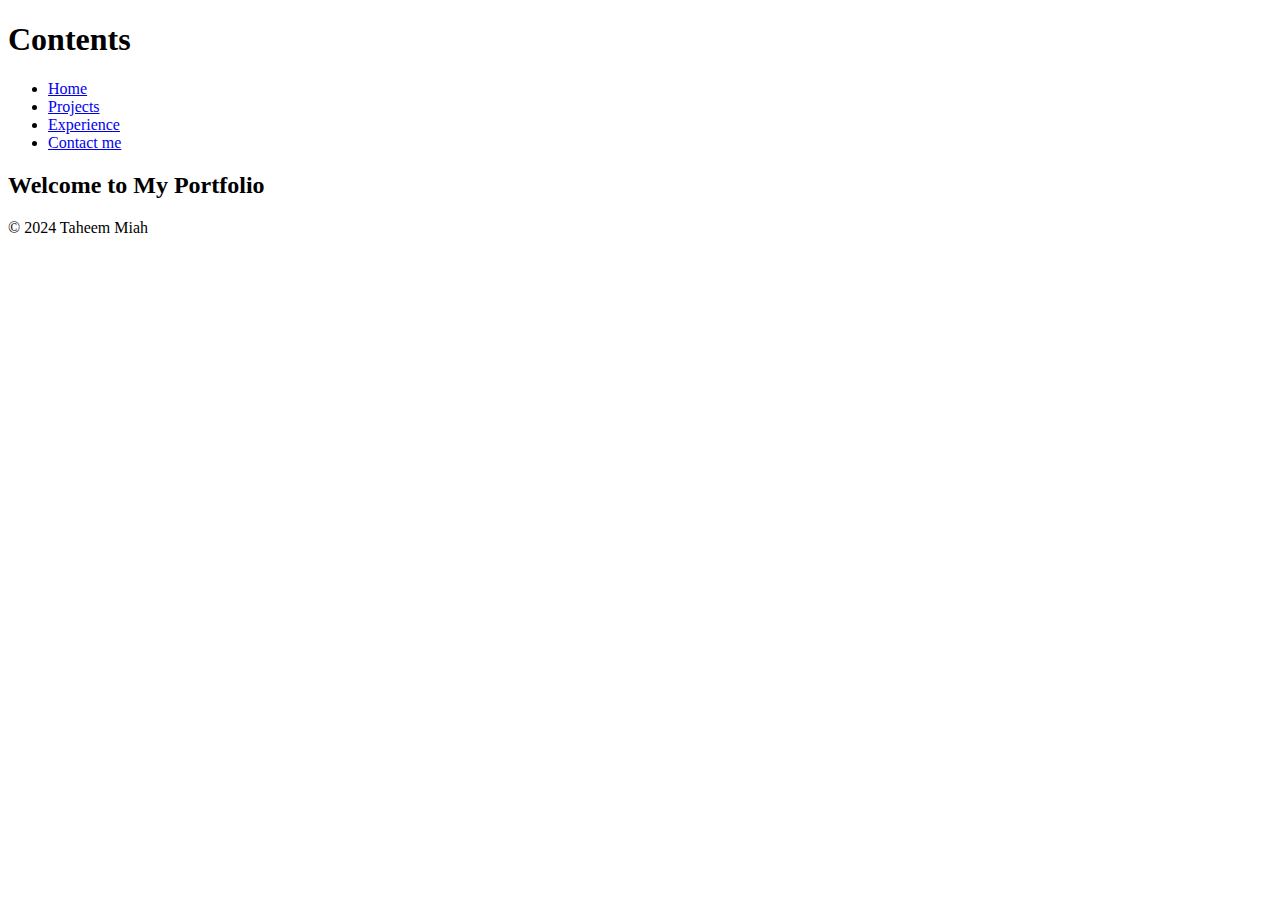
==== Website/index.html @ 2d8e34cc "Add files via upload" ====
<!DOCTYPE html>
<html>
<head>
  <title>Taheem</title>
  <link rel="stylesheet" href = "Website/CSS/main.css">
</head>
<body>
  <header>
    <!-- Header content goes here -->
    <h1>Contents</h1>
    <nav>
      <!-- Navigation menu goes here -->
      <ul>
        <li><a href="#">Home</a></li>
        <li><a href="Website/Pages/projects.html">Projects</a></li>
        <li><a href="Website/Pages/experience.html">Experience</a></li>
	<li><a href="Website/Pages/contact.html">Contact me</a></li>
      </ul>
    </nav>
  </header>

  <main>
    <!-- Body content goes here -->
    <h2>Welcome to My Portfolio</h2>
    <p> </p>
  </main>

  <footer>
    <!-- Footer content goes here -->
    <p>&copy; 2024 Taheem Miah</p>
  </footer>
</body>
</html>
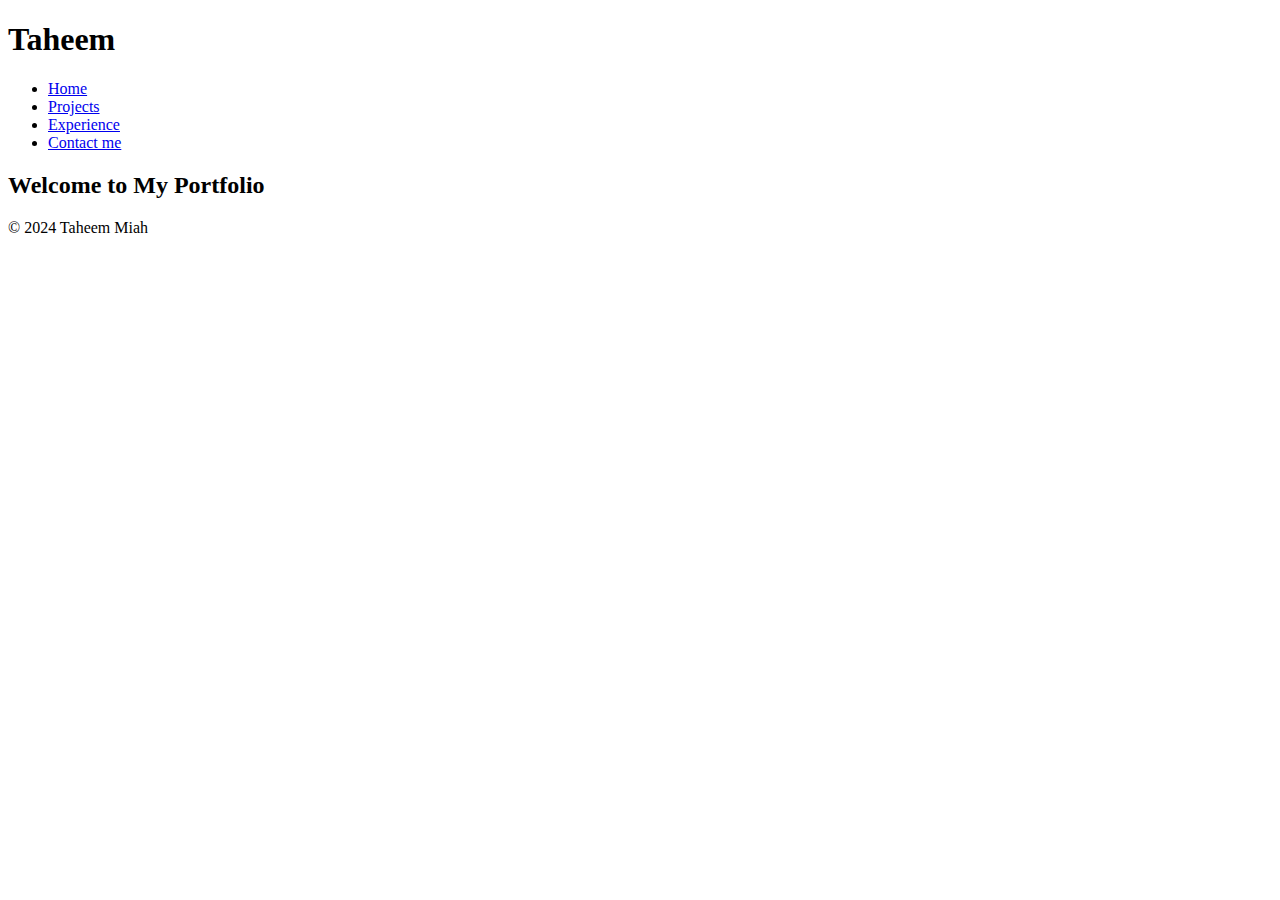
==== commit a9645d5d: "Update index.html" ====
--- a/Website/index.html
+++ b/Website/index.html
@@ -7,13 +7,13 @@
 <body>
   <header>
     <!-- Header content goes here -->
-    <h1>Contents</h1>
+    <h1>Taheem</h1>
     <nav>
       <!-- Navigation menu goes here -->
       <ul>
         <li><a href="#">Home</a></li>
         <li><a href="Website/Pages/projects.html">Projects</a></li>
-        <li><a href="Website/Pages/experience.html">Experience</a></li>
+        <li><a href="Website/Pages/experience.html">Experience</a></limap>
 	<li><a href="Website/Pages/contact.html">Contact me</a></li>
       </ul>
     </nav>
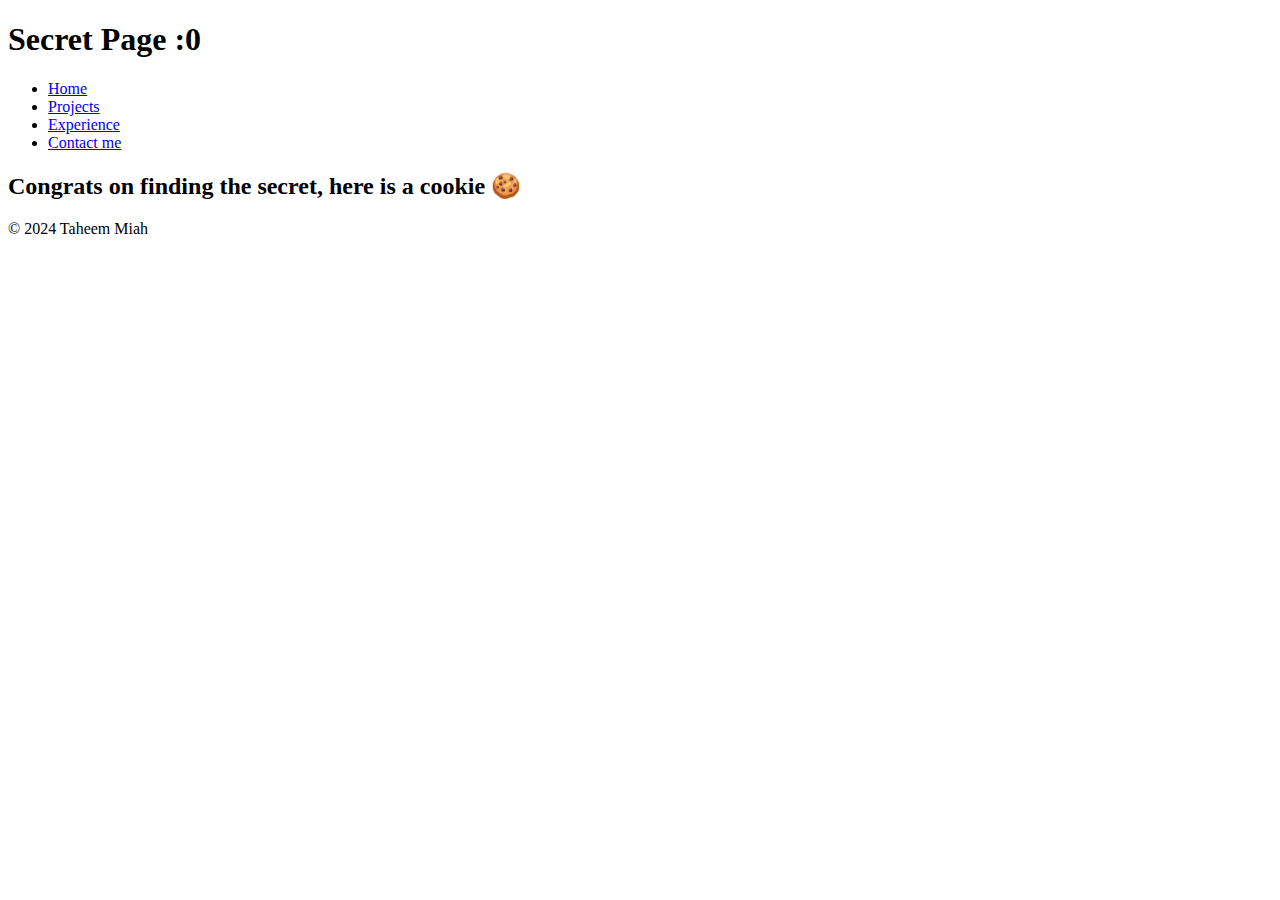
==== commit f6f9edc2: "Update index.html" ====
--- a/Website/index.html
+++ b/Website/index.html
@@ -1,13 +1,13 @@
 <!DOCTYPE html>
 <html>
 <head>
-  <title>Taheem</title>
+  <title>Taheem :)</title>
   <link rel="stylesheet" href = "Website/CSS/main.css">
 </head>
 <body>
   <header>
     <!-- Header content goes here -->
-    <h1>Taheem</h1>
+    <h1>Secret Page :0</h1>
     <nav>
       <!-- Navigation menu goes here -->
       <ul>
@@ -21,7 +21,7 @@
 
   <main>
     <!-- Body content goes here -->
-    <h2>Welcome to My Portfolio</h2>
+    <h2>Congrats on finding the secret, here is a cookie 🍪 </h2>
     <p> </p>
   </main>
 
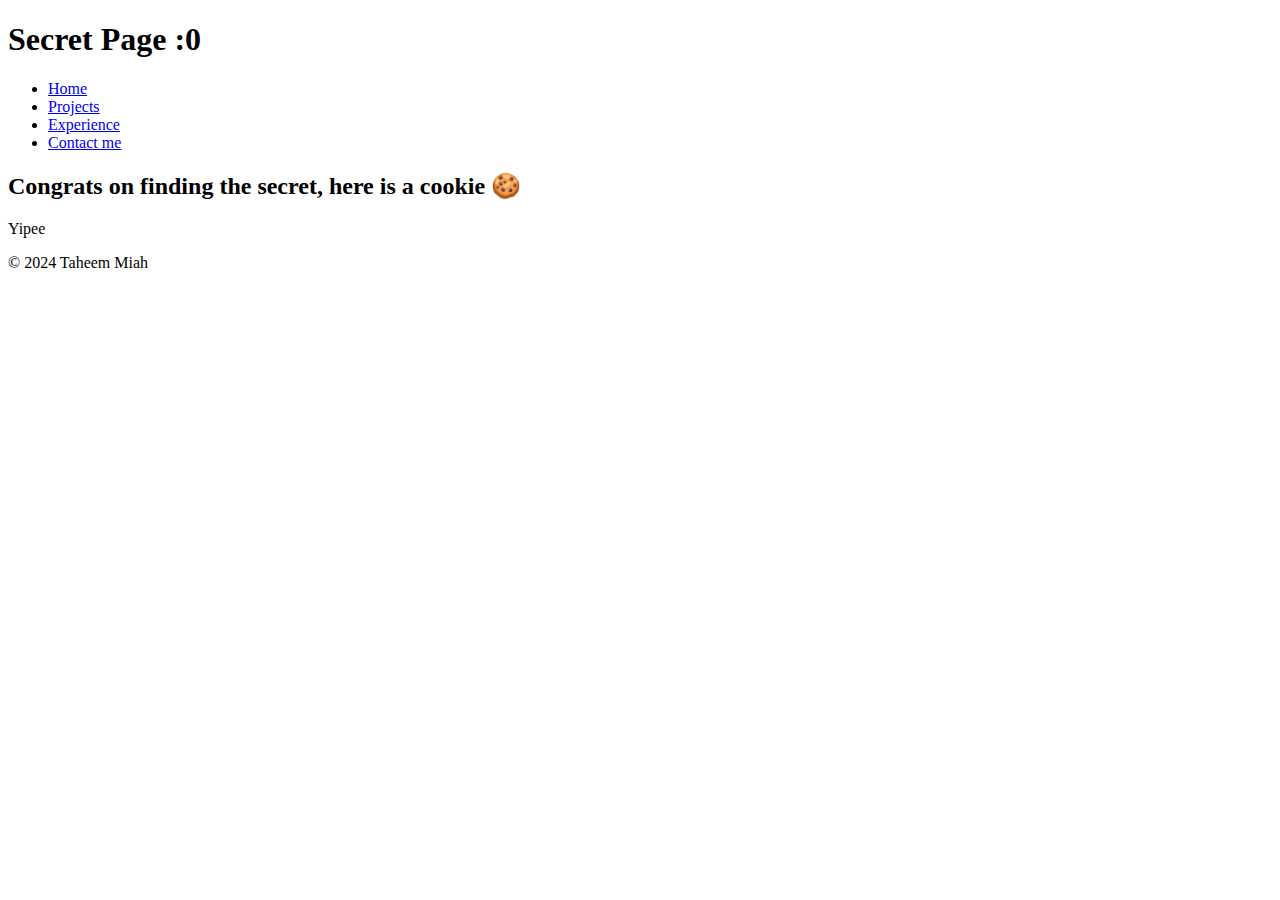
==== commit 87c7443c: "Update index.html" ====
--- a/Website/index.html
+++ b/Website/index.html
@@ -2,7 +2,8 @@
 <html>
 <head>
   <title>Taheem :)</title>
-  <link rel="stylesheet" href = "Website/CSS/main.css">
+  <link rel="stylesheet" href = "../CSS/main.css">
+  <meta name="viewport" content="width=device-width, initial-scale=1.0">
 </head>
 <body>
   <header>
@@ -22,7 +23,7 @@
   <main>
     <!-- Body content goes here -->
     <h2>Congrats on finding the secret, here is a cookie 🍪 </h2>
-    <p> </p>
+    <p>Yipee </p>
   </main>
 
   <footer>
